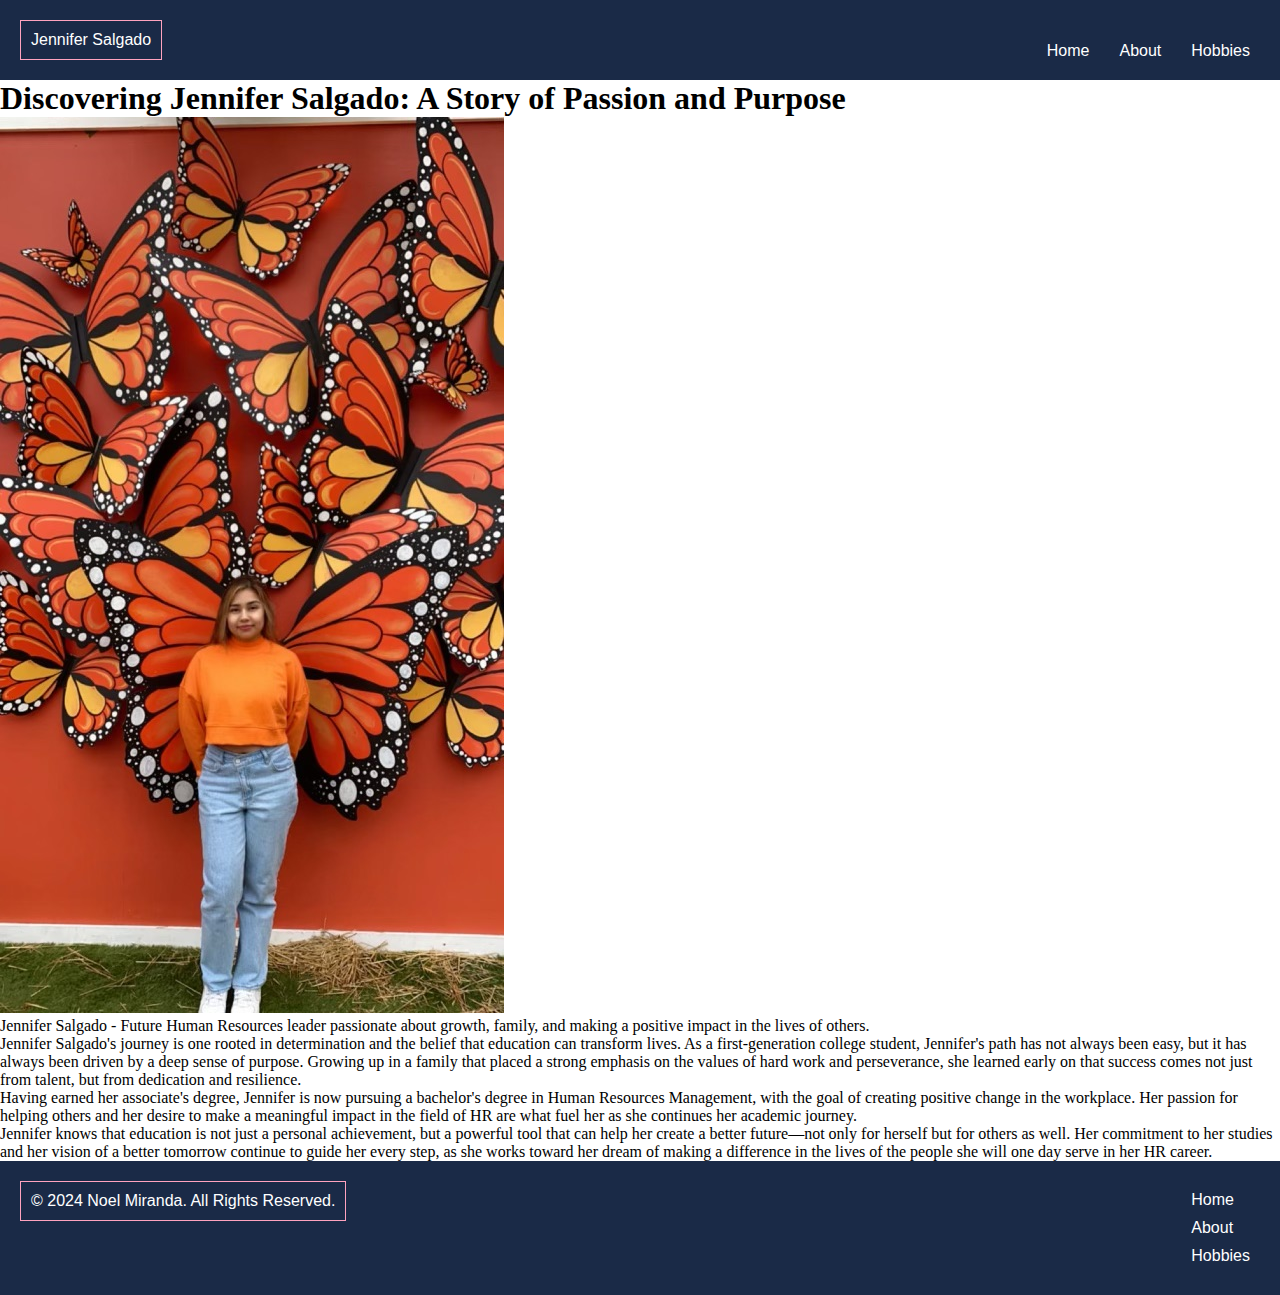
==== index.html @ 02fb7443 "Pushed on 11/17/2024" ====
<!DOCTYPE html>
<!-- 
Name: Noel Miranda
bioSite project for CSD-340
-->
<html lang="en-US">
    <head>
        <title>Jennifer Salgado Biography</title>
        <meta name="description" content="bioSite project about Jennifer Salgado for CSD-340 course"/>
        <meta name="keywords" content="html, css, bellevue, github, Jennifer, Salgado, biography"/>
        <meta name="robots" content="nofollow"/>
        <meta name="author" content="Noel Miranda"/>
        <link href="site.css" type="text/css" rel="stylesheet"/>
    </head>

    <body>
        <header>
            <div class="logo-name">
                <p>Jennifer Salgado</p>
            </div>

            <nav>
                <ul>
                    <li><a href="index.html">Home</a></li>
                    <li><a href="about.html">About</a></li>
                    <li><a href="hobbies.html">Hobbies</a></li>
                </ul>
            </nav>

        </header>

        <div class="container home-container">
            <h1>Discovering Jennifer Salgado: A Story of Passion and Purpose</h1>

            <div class="main-image-container">
                <figure class="main-image-figure">
                    <img src="images/butterflypic.jpeg" alt="Photo of Jennifer Salgado with background of butterflies">
                    <figcaption>Jennifer Salgado - Future Human Resources leader passionate about growth, 
                        family, and making a positive impact in the lives of others.
                    </figcaption>
                </figure>
            </div>

            <div class="content-container">
                <p>Jennifer Salgado's journey is one rooted in determination and the belief that education 
                    can transform lives. As a first-generation college student, Jennifer's path has not 
                    always been easy, but it has always been driven by a deep sense of purpose. Growing up
                    in a family that placed a strong emphasis on the values of hard work and perseverance, 
                    she learned early on that success comes not just from talent, but from dedication and 
                    resilience.
                </p>
                <p>
                    Having earned her associate's degree, Jennifer is now pursuing a bachelor's 
                    degree in Human Resources Management, with the goal of creating positive change in the 
                    workplace. Her passion for helping others and her desire to make a meaningful impact in 
                    the field of HR are what fuel her as she continues her academic journey.
                </p>
                <p>
                    Jennifer knows that education is not just a personal achievement, but a powerful tool that 
                    can help her create a better future—not only for herself but for others as well. Her 
                    commitment to her studies and her vision of a better tomorrow continue to guide her every 
                    step, as she works toward her dream of making a difference in the lives of the people she 
                    will one day serve in her HR career.
                </p>
            </div>

        </div>    

        <footer>
            <p>&copy; 2024 Noel Miranda. All Rights Reserved.</p>
        
            <nav>
                <ul>
                    <li><a href="index.html">Home</a></li>
                    <li><a href="about.html">About</a></li>
                    <li><a href="hobbies.html">Hobbies</a></li>
                </ul>
            </nav>
        </footer>

    </body>
</html>
---- site.css ----
/* CSS for bioSite project */

/* Reset default margins and padding that are applied across different browsers */
* {
    margin: 0;
    padding: 0;
    box-sizing: border-box; /* includes padding and border in elements' width and height */
}

/* This ensures the width is set up to take up the whole viewport */
html, body {
    width: 100%;
    height: 100%;
}

header {
    display: flex; /* Enables flexbox layout */
    justify-content: space-between; /* Spaces out the logo and navigation */
    align-items: flex-end; /* pushes items to the bottom of the container */
    padding: 20px;
    background-color: #1A2A47;
    color: #FFFFFF;
    width: 100%; /* This ensures the entire width fills viewport */
    position: relative;
    overflow: hidden; /* Prevent overflow */
}

.logo-name p {
    font-family: Montserrat, Arial, sans-serif;
    padding: 10px;
    font-weight: 400;
    border: 1px solid #FFA3BF;
}

header nav ul {
    display: flex; /* Makes the navigation items horizontal due to aligning on main axis */
    list-style-type: none;
    margin: 0;
    padding: 0;
}

header nav ul li {
    margin-left: 20px;
    margin-right: 10px;
}

nav ul li a {
    text-decoration: none;
    color: #FFFFFF;
    font-size: 16px;
    font-family: Montserrat, Arial, sans-serif;
}

footer {
    display:flex;
    justify-content:space-between;
    align-items: flex-start;
    padding: 20px;
    background-color: #1A2A47;
    color: #FFFFFF;
    width: 100%;
    position: relative;
    overflow: hidden;
}

footer p {
    font-family: Montserrat, Arial, sans-serif;
    padding: 10px;
    font-weight: 400;
    border: 1px solid #FFA3BF;
}

footer nav ul {
    list-style-type: none;
    margin: 10px;
    padding: 0;
}

footer nav ul li {
    margin-top: 10px;
    margin-bottom: 10px;
}
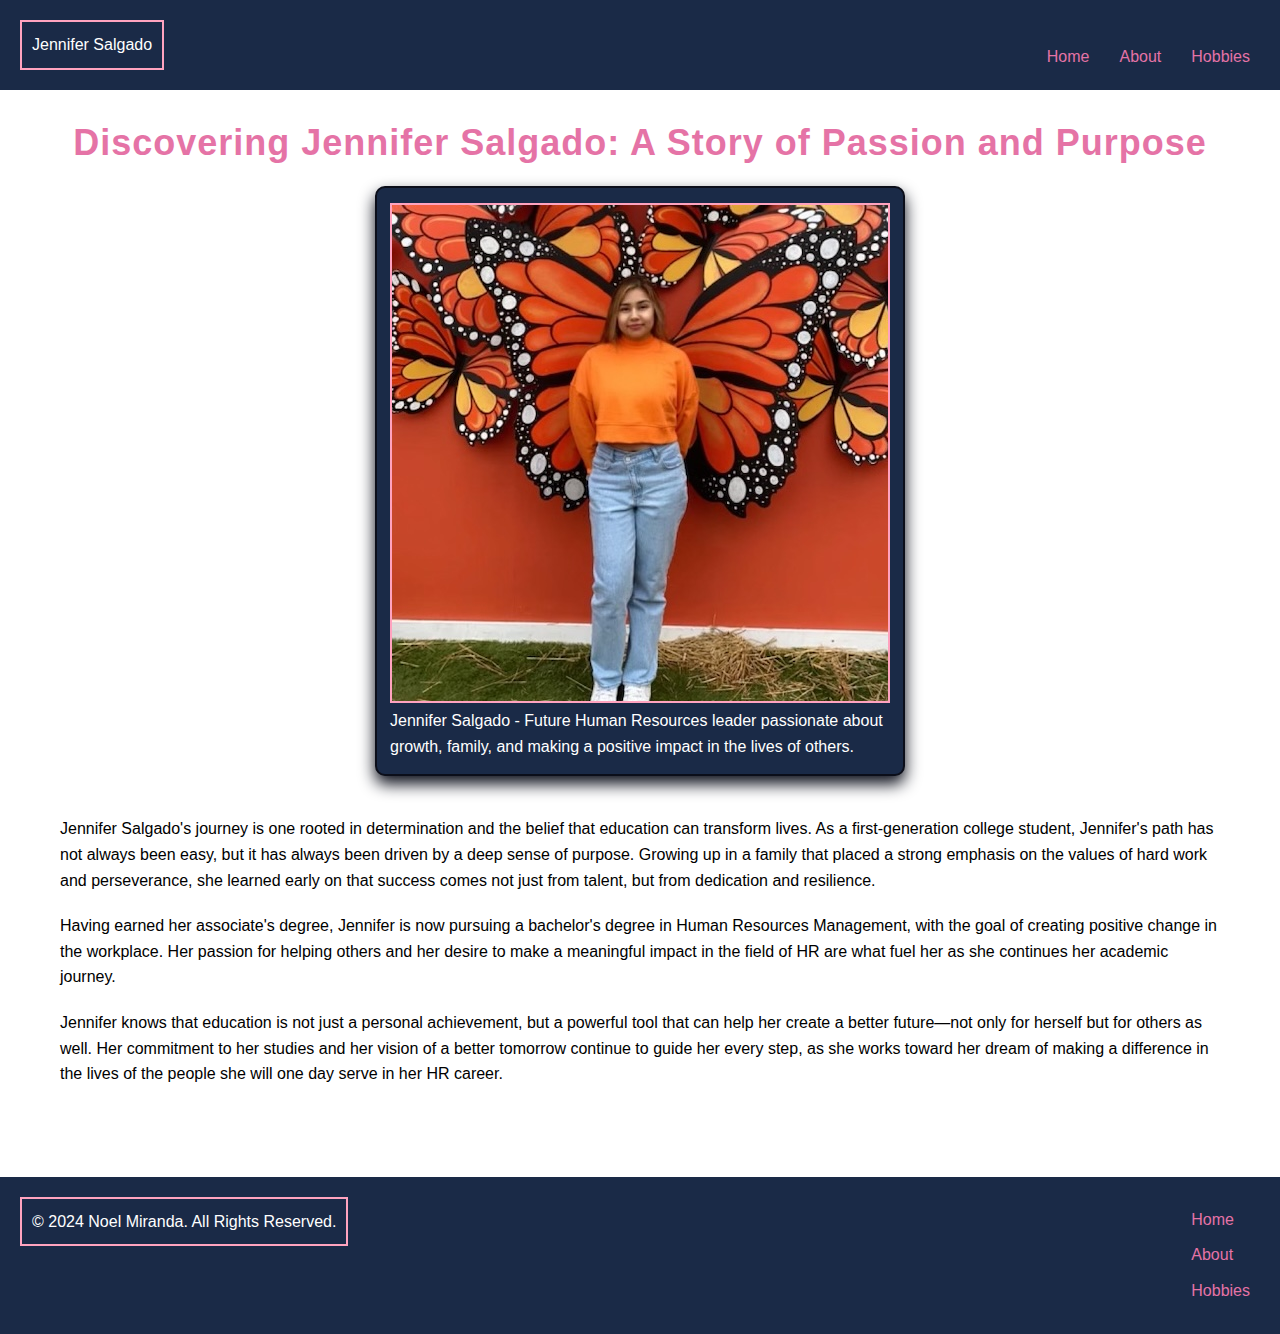
==== commit fce150f6: "Pushed on 11/24/2024" ====
--- a/index.html
+++ b/index.html
@@ -32,17 +32,19 @@
         <div class="container home-container">
             <h1>Discovering Jennifer Salgado: A Story of Passion and Purpose</h1>
 
-            <div class="main-image-container">
-                <figure class="main-image-figure">
-                    <img src="images/butterflypic.jpeg" alt="Photo of Jennifer Salgado with background of butterflies">
-                    <figcaption>Jennifer Salgado - Future Human Resources leader passionate about growth, 
-                        family, and making a positive impact in the lives of others.
-                    </figcaption>
-                </figure>
-            </div>
+            <figure class="main-image-container">
+                <div class="main-image-window">
+                    <img id="img1" src="images/butterflypic.jpeg" alt="Photo of Jennifer Salgado with background of butterflies">
+                </div>
+                <figcaption class="figcaption-main">
+                    Jennifer Salgado - Future Human Resources leader passionate about growth, 
+                    family, and making a positive impact in the lives of others.
+                </figcaption>
+            </figure>
 
             <div class="content-container">
-                <p>Jennifer Salgado's journey is one rooted in determination and the belief that education 
+                <p>
+                    Jennifer Salgado's journey is one rooted in determination and the belief that education 
                     can transform lives. As a first-generation college student, Jennifer's path has not 
                     always been easy, but it has always been driven by a deep sense of purpose. Growing up
                     in a family that placed a strong emphasis on the values of hard work and perseverance, 
@@ -64,7 +66,7 @@
                 </p>
             </div>
 
-        </div>    
+        </div>   
 
         <footer>
             <p>&copy; 2024 Noel Miranda. All Rights Reserved.</p>
--- a/site.css
+++ b/site.css
@@ -1,4 +1,8 @@
-/* CSS for bioSite project */
+/* 
+ * Name: Noel Miranda
+ * CSS for bioSite project 
+ * Status: WIP: Needs polishing.
+ */
 
 /* Reset default margins and padding that are applied across different browsers */
 * {
@@ -11,6 +15,11 @@
 html, body {
     width: 100%;
     height: 100%;
+    font-size: 16px; /* Style guide set defaults */
+    font-weight: 400; /* Style guide set defaults */
+    line-height: 1.6; /* Style guide set defaults */
+    letter-spacing: 0px; /* Style guide set defaults */
+    font-family: 'Open Sans', Arial, sans-serif;
 }
 
 header {
@@ -26,10 +35,10 @@
 }
 
 .logo-name p {
-    font-family: Montserrat, Arial, sans-serif;
+    font-family: 'Open Sans', Arial, sans-serif;
     padding: 10px;
     font-weight: 400;
-    border: 1px solid #FFA3BF;
+    border: 2px solid #FFA3BF;
 }
 
 header nav ul {
@@ -46,9 +55,162 @@
 
 nav ul li a {
     text-decoration: none;
-    color: #FFFFFF;
+    color:#E573A6;
     font-size: 16px;
     font-family: Montserrat, Arial, sans-serif;
+}
+
+.container {
+    width: 100%;
+    min-width: 320px;
+    padding: 10px 20px 10px 20px;
+    overflow: scroll;
+}
+
+.main-grid-container {
+    /*border: 3px solid red; */
+    display: grid;
+    grid-template-columns: 1fr;
+    row-gap: 20px;
+    justify-content: center;
+}
+
+.inner-grid-container {
+    box-shadow: 0 8px 16px 0 rgba(0,0,0,0.2);
+    display: grid;
+    grid-template-columns: repeat(auto-fit, minmax(400px, 1fr));
+    column-gap: 10px;
+    row-gap: 20px;
+    justify-items: center;
+    justify-content: center;
+    padding: 20px;
+    transition: 0.3s;
+}
+
+.inner-grid-container:hover {
+    box-shadow: 0 16px 32px 0 rgba(0,0,0,0.2);
+}
+/* May be not needed, needs review
+.card-image {
+    border: 1px solid purple;
+}
+*/
+.grid-figure {
+    padding-top: 15px;
+    box-shadow: 0 4px 8px 0 #0B0E1A;
+    border: 2px solid #0B0E1A;
+    border-radius: 10px;
+    width: 330px;  
+    overflow: hidden; /* Ensures content stays inside this box */
+    background-color: #1A2A47;
+    justify-items: center;
+    transition: 0.3s;
+}
+
+/* May be not needed, needs review
+.card-content {
+    border: 1px solid blue;
+}
+*/
+
+.card-content h3 {
+    color: #E573A6;
+    text-align: center;
+    margin-bottom: 20px;
+}
+
+.card-content p {
+    padding: 10px;
+}
+
+.smaller-image-window {
+    width: 300px;
+    height: 300px;
+    overflow: hidden;
+    border: 2px solid #FFA3BF;
+    display: flex;
+    justify-content: center;
+    align-items: center;
+}
+
+.smaller-image-window img {
+    object-fit: cover;
+}
+
+#img3 {
+    object-position: 0px -70px;
+}
+
+#img4 {
+    object-position: 0px 10px;
+}
+
+#img5 {
+    object-position: 0px 20px;
+}
+
+#img6 {
+    object-position: 25px 0px;
+}
+
+.figcaption-small {
+    width: 300px;
+    color: #FFFFFF;
+}
+
+h1 {
+    font-size: 36px;
+    margin: 20px auto;
+    text-align: center;
+    line-height: 1.3;
+    color: #E573A6;
+    letter-spacing: 1px;
+    font-family: Montserrat, Arial, sans-serif;
+}
+
+.main-image-container {
+    border: 2px solid #0B0E1A;
+    border-radius: 10px;
+    box-shadow: 0 8px 16px 0 #0B0E1A;
+    width: 530px; 
+    height: 590px; 
+    overflow: hidden; /* Ensures content stays inside this box */
+    margin: 0 auto;
+    background-color: #1A2A47;
+}
+
+.main-image-window {
+    width: 500px; /* following image style for 500 x 500 */
+    height: 500px; /* following image style for 500 x 500 */
+    overflow: hidden; /* Ensures only part of the image inside this box is shown */
+    margin: 15px auto 0px;
+    border: 2px solid #FFA3BF;
+}
+
+.main-image-window img {
+    object-fit: cover; /* Crops the image to fill the container while keeping aspect ratio */
+}
+
+#img1 {
+    object-position: 0px -385px; /* Focuses on the part of the image 385px up */
+}
+
+#img2 {
+    object-position: -225px -20px;
+}
+
+.figcaption-main {
+    width: 500px;
+    color: #FFFFFF;
+    margin: 5px auto;
+}
+
+.content-container {
+    padding: 40px;
+}
+
+.content-container p {
+    margin-bottom: 20px;
 }
 
 footer {
@@ -61,13 +223,14 @@
     width: 100%;
     position: relative;
     overflow: hidden;
+    margin-top: 20px;
 }
 
 footer p {
-    font-family: Montserrat, Arial, sans-serif;
+    font-family: 'Open Sans', Arial, sans-serif;
     padding: 10px;
     font-weight: 400;
-    border: 1px solid #FFA3BF;
+    border: 2px solid #FFA3BF;
 }
 
 footer nav ul {
@@ -79,4 +242,13 @@
 footer nav ul li {
     margin-top: 10px;
     margin-bottom: 10px;
+}
+
+a:hover {
+    text-decoration: underline;
+    color:#FFA3BF;
+}
+
+a:active {
+    font-weight: 700;
 }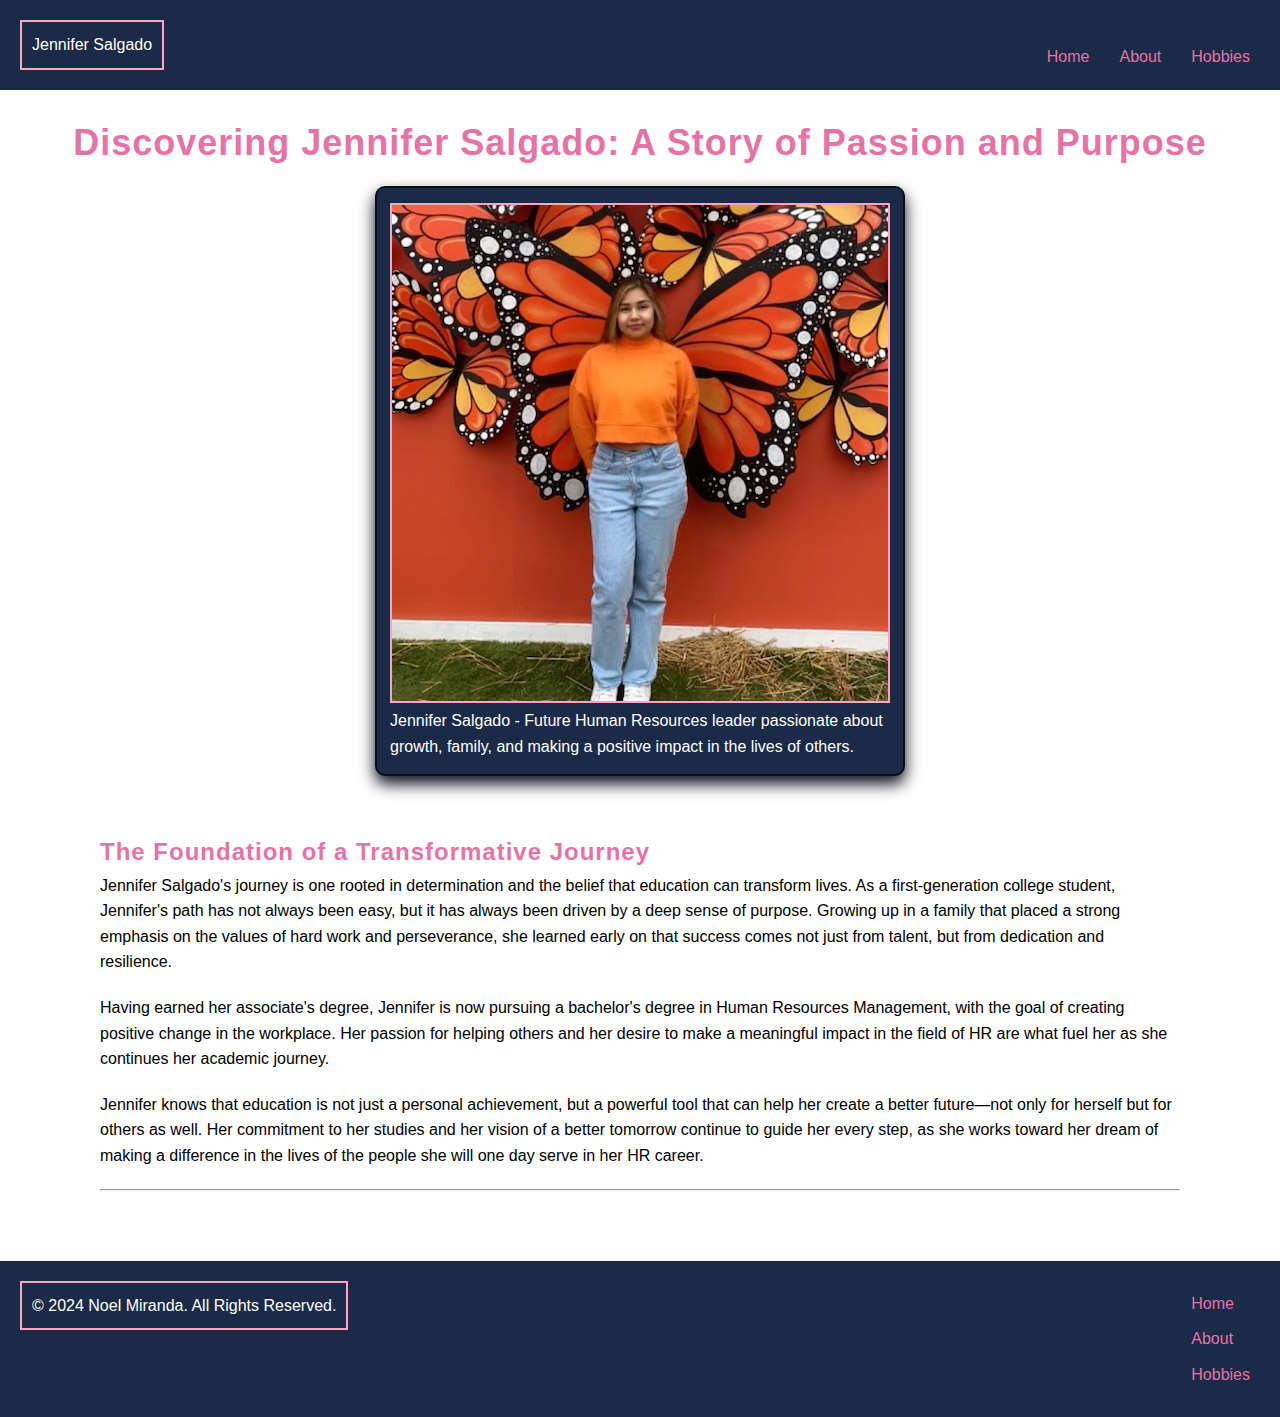
==== commit 8411378d: "Pushed on 11/27/2024" ====
--- a/index.html
+++ b/index.html
@@ -43,6 +43,8 @@
             </figure>
 
             <div class="content-container">
+                
+                <h3>The Foundation of a Transformative Journey</h3>
                 <p>
                     Jennifer Salgado's journey is one rooted in determination and the belief that education 
                     can transform lives. As a first-generation college student, Jennifer's path has not 
@@ -64,6 +66,7 @@
                     step, as she works toward her dream of making a difference in the lives of the people she 
                     will one day serve in her HR career.
                 </p>
+                <hr>
             </div>
 
         </div>   
--- a/site.css
+++ b/site.css
@@ -1,7 +1,7 @@
 /* 
  * Name: Noel Miranda
  * CSS for bioSite project 
- * Status: WIP: Needs polishing.
+ * Status: Completed. Sent for Peer Review.
  */
 
 /* Reset default margins and padding that are applied across different browsers */
@@ -15,168 +15,190 @@
 html, body {
     width: 100%;
     height: 100%;
-    font-size: 16px; /* Style guide set defaults */
-    font-weight: 400; /* Style guide set defaults */
-    line-height: 1.6; /* Style guide set defaults */
-    letter-spacing: 0px; /* Style guide set defaults */
-    font-family: 'Open Sans', Arial, sans-serif;
+    font-size: 16px; /* Base font size as per style guide */
+    font-weight: 400; /* Default font weight */
+    line-height: 1.6; /* Default line height */
+    letter-spacing: 0px; /* No extra spacing between letters */
+    font-family: 'Open Sans', Arial, sans-serif; /* Default font family */
 }
 
 header {
-    display: flex; /* Enables flexbox layout */
+    display: flex; /* Enables flexbox for layout */
     justify-content: space-between; /* Spaces out the logo and navigation */
-    align-items: flex-end; /* pushes items to the bottom of the container */
-    padding: 20px;
-    background-color: #1A2A47;
-    color: #FFFFFF;
+    align-items: flex-end; /* Aligns items to the bottom of the header */
+    padding: 20px;
+    padding: 20px;
+    background-color: #1A2A47; /* Header background color */
+    color: #FFFFFF; /* Text color for the header */
     width: 100%; /* This ensures the entire width fills viewport */
     position: relative;
-    overflow: hidden; /* Prevent overflow */
+    overflow: hidden; /* Prevents any child elements from overflowing */
 }
 
 .logo-name p {
     font-family: 'Open Sans', Arial, sans-serif;
     padding: 10px;
     font-weight: 400;
-    border: 2px solid #FFA3BF;
+    border: 2px solid #FFA3BF; /* Pink border around logo */
 }
 
 header nav ul {
-    display: flex; /* Makes the navigation items horizontal due to aligning on main axis */
-    list-style-type: none;
+    display: flex; /* Horizontal layout for navigation items */
+    list-style-type: none; /* Removes default list bullets */
     margin: 0;
     padding: 0;
 }
 
 header nav ul li {
-    margin-left: 20px;
-    margin-right: 10px;
+    margin-left: 20px; /* Left margin for spacing */
+    margin-right: 10px; /* Right margin for spacing */
 }
 
 nav ul li a {
-    text-decoration: none;
-    color:#E573A6;
+    text-decoration: none; /* Removes underline from links */
+    color:#E573A6; /* Link color */
     font-size: 16px;
-    font-family: Montserrat, Arial, sans-serif;
+    font-family: 'Montserrat', Arial, sans-serif;
 }
 
 .container {
     width: 100%;
-    min-width: 320px;
+    min-width: 320px; /* Minimum width for responsiveness */
+    max-width: 1200px; /* Maximum width for large screens */
+    margin: 0 auto; /* Centers the container */
     padding: 10px 20px 10px 20px;
-    overflow: scroll;
+    overflow: scroll; /* Enables scrolling for overflowing content */
 }
 
 .main-grid-container {
-    /*border: 3px solid red; */
-    display: grid;
-    grid-template-columns: 1fr;
-    row-gap: 20px;
-    justify-content: center;
+    display: grid; /* Uses grid layout */
+    grid-template-columns: 1fr; /* Single column layout */
+    row-gap: 20px; /* Vertical space between rows */
+    justify-content: center; /* Centers the grid */
 }
 
 .inner-grid-container {
-    box-shadow: 0 8px 16px 0 rgba(0,0,0,0.2);
-    display: grid;
-    grid-template-columns: repeat(auto-fit, minmax(400px, 1fr));
-    column-gap: 10px;
-    row-gap: 20px;
-    justify-items: center;
-    justify-content: center;
-    padding: 20px;
-    transition: 0.3s;
+    box-shadow: 0 8px 16px 0 rgba(0,0,0,0.2); /* Adds shadow to grid container */
+    display: grid; /* Grid layout */
+    grid-template-columns: repeat(auto-fit, minmax(400px, 1fr)); /* Responsive grid: 400px min, flexible max */
+    column-gap: 10px; /* Horizontal space between columns */
+    row-gap: 20px; /* Vertical space between rows */
+    justify-items: center; /* Centers items within each grid cell */
+    justify-content: center; /* Centers the grid within the container */
+    padding: 20px;
+    transition: 0.3s; /* Smooth transition for hover effects */
+}
+
+/* Media query for smaller screens (less than 768px wide) */
+@media (max-width: 768px) {
+    .inner-grid-container {
+        grid-template-columns: 1fr; /* stacks items vertically on small screens */
+    }
 }
 
 .inner-grid-container:hover {
-    box-shadow: 0 16px 32px 0 rgba(0,0,0,0.2);
-}
-/* May be not needed, needs review
+    box-shadow: 0 16px 32px 0 rgba(0,0,0,0.2); /* Darker shadow on hover */
+}
+
+.inner-grid-container a {
+    color: #E573A6;
+    text-decoration: none;
+    transition: background-color 0.3s ease, color 0.3s ease; /* Smooth transition for background-color and color */
+}
+
+.inner-grid-container a:hover {
+    background-color: #1A2A47; /* Background color on hover */
+    text-decoration: underline; /* Underline links on hover */
+    color: #FFA3BF; /* Change link color on hover */
+}
+
+.inner-grid-container a:active {
+    font-weight: 700; /* Bold text when the link is clicked */
+}
+
 .card-image {
-    border: 1px solid purple;
-}
-*/
+    align-content: center; /* Centers image content */
+}
+
 .grid-figure {
-    padding-top: 15px;
-    box-shadow: 0 4px 8px 0 #0B0E1A;
+    box-shadow: 0 4px 8px 0 #0B0E1A; /* Subtle shadow */
     border: 2px solid #0B0E1A;
-    border-radius: 10px;
-    width: 330px;  
+    border-radius: 10px; /* Rounded corners */
+    width: 330px; /* Fixed width for grid item */
     overflow: hidden; /* Ensures content stays inside this box */
-    background-color: #1A2A47;
-    justify-items: center;
-    transition: 0.3s;
-}
-
-/* May be not needed, needs review
+    background-color: #1A2A47; /* Background color */
+    justify-items: center; /* Centers content */
+    transition: 0.3s; /* Smooth transition for hover effect */
+}
+
 .card-content {
-    border: 1px solid blue;
-}
-*/
+    overflow: scroll; /* Enables scrolling inside card if content overflows */
+}
 
 .card-content h3 {
-    color: #E573A6;
-    text-align: center;
-    margin-bottom: 20px;
+    color: #E573A6; /* Title color */
+    text-align: center; /* Center-aligns the title */
+    margin-bottom: 10px;
+    font-size: 24px; /* Font size for the title */
 }
 
 .card-content p {
-    padding: 10px;
+    padding: 10px; /* Padding inside paragraphs */
 }
 
 .smaller-image-window {
     width: 300px;
     height: 300px;
-    overflow: hidden;
-    border: 2px solid #FFA3BF;
-    display: flex;
-    justify-content: center;
-    align-items: center;
+    overflow: hidden; /* Hides overflow of image */
+    margin: 15px auto 0px;
+    border: 2px solid #FFA3BF; /* Border around image window */
 }
 
 .smaller-image-window img {
-    object-fit: cover;
+    object-fit: cover; /* Ensures image covers the window without stretching */
 }
 
 #img3 {
-    object-position: 0px -70px;
+    object-position: -2px -200px; /* Focuses on specific part of the image */
 }
 
 #img4 {
-    object-position: 0px 10px;
+    object-position: 0px -10px;
 }
 
 #img5 {
-    object-position: 0px 20px;
+    object-position: 0px -120px;
 }
 
 #img6 {
-    object-position: 25px 0px;
+    object-position: -90px -2px;
 }
 
 .figcaption-small {
     width: 300px;
-    color: #FFFFFF;
+    color: #FFFFFF; /* Text color for captions */
 }
 
 h1 {
-    font-size: 36px;
-    margin: 20px auto;
+    font-size: 36px; /* Font size for main headers */
+    font-weight: 700; /* Bold weight for emphasis */
+    margin: 20px auto; /* Center align header with margin */
     text-align: center;
-    line-height: 1.3;
-    color: #E573A6;
-    letter-spacing: 1px;
-    font-family: Montserrat, Arial, sans-serif;
+    line-height: 1.3; /* Line height for better readability */
+    color: #E573A6; /* Header color */
+    letter-spacing: 1px; /* Slight letter spacing */
+    font-family: 'Montserrat', Arial, sans-serif;
 }
 
 .main-image-container {
-    border: 2px solid #0B0E1A;
-    border-radius: 10px;
-    box-shadow: 0 8px 16px 0 #0B0E1A;
-    width: 530px; 
-    height: 590px; 
+    border: 2px solid #0B0E1A; /* Border around the main image container */
+    border-radius: 10px; /* Rounded corners */
+    box-shadow: 0 8px 16px 0 #0B0E1A; /* Shadow around the container */
+    width: 530px; /* Fixed width for image container */
+    height: 590px; /* Fixed height for image container */
     overflow: hidden; /* Ensures content stays inside this box */
     margin: 0 auto;
-    background-color: #1A2A47;
+    background-color: #1A2A47; /* Background color */
 }
 
 .main-image-window {
@@ -184,7 +206,7 @@
     height: 500px; /* following image style for 500 x 500 */
     overflow: hidden; /* Ensures only part of the image inside this box is shown */
     margin: 15px auto 0px;
-    border: 2px solid #FFA3BF;
+    border: 2px solid #FFA3BF; /* Border around the image window */
 }
 
 .main-image-window img {
@@ -201,28 +223,35 @@
 
 .figcaption-main {
     width: 500px;
-    color: #FFFFFF;
+    color: #FFFFFF; /* White text for caption */
     margin: 5px auto;
 }
 
 .content-container {
+    margin-top: 20px;
     padding: 40px;
 }
 
 .content-container p {
-    margin-bottom: 20px;
+    margin-bottom: 20px; /* Space between paragraphs */
+}
+
+.content-container h3 {
+    color: #E573A6; /* Subheader color */
+    font-size: 24px; /* Subheader font size */
+    margin-bottom: 5px;
 }
 
 footer {
     display:flex;
-    justify-content:space-between;
-    align-items: flex-start;
+    justify-content:space-between; /* Spaces out footer content */
+    align-items: flex-start; /* Aligns items at the top of the footer */
     padding: 20px;
     background-color: #1A2A47;
     color: #FFFFFF;
     width: 100%;
     position: relative;
-    overflow: hidden;
+    overflow: hidden; /* Prevents overflow */
     margin-top: 20px;
 }
 
@@ -234,7 +263,7 @@
 }
 
 footer nav ul {
-    list-style-type: none;
+    list-style-type: none; /* Removes default bullets */
     margin: 10px;
     padding: 0;
 }
@@ -251,4 +280,10 @@
 
 a:active {
     font-weight: 700;
+}
+
+h1, h3 {
+    line-height: 1.3;
+    letter-spacing: 1px;
+    font-family: 'Montserrat', Arial, sans-serif;
 }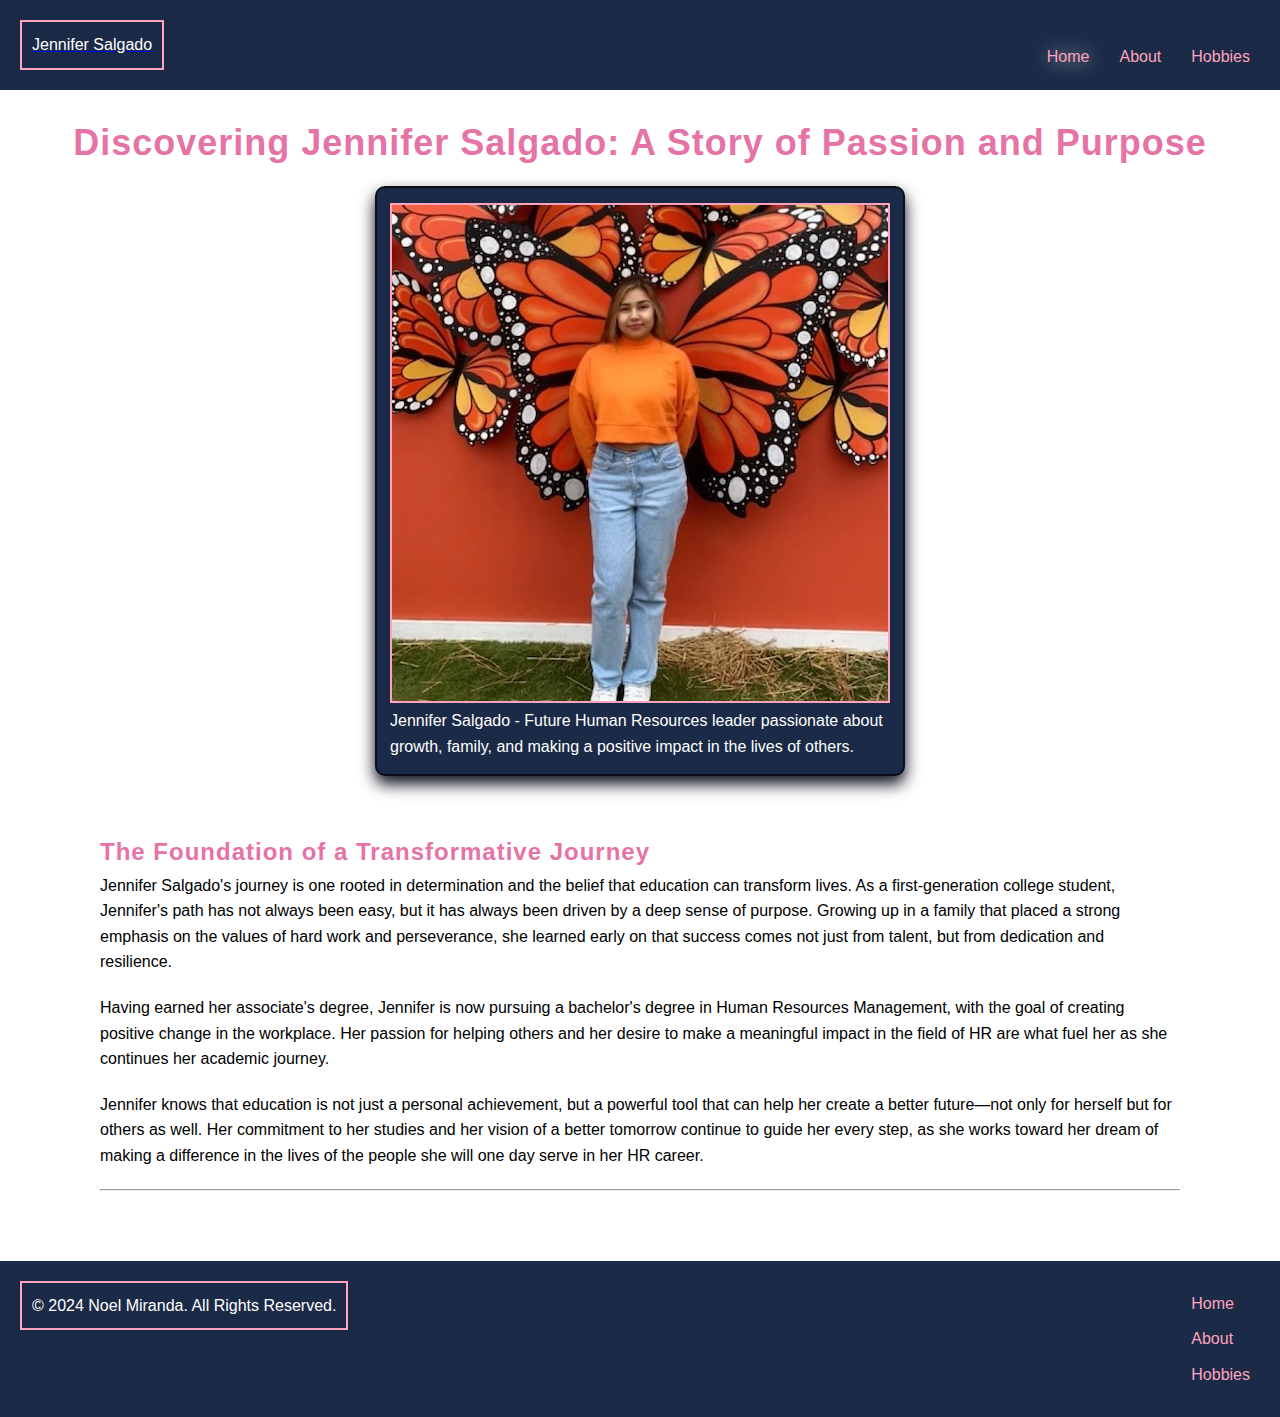
==== commit ad8d11a6: "Final Revisions, Pushed on 12/04/2024" ====
--- a/index.html
+++ b/index.html
@@ -2,6 +2,7 @@
 <!-- 
 Name: Noel Miranda
 bioSite project for CSD-340
+Status: Completed.
 -->
 <html lang="en-US">
     <head>
@@ -10,13 +11,17 @@
         <meta name="keywords" content="html, css, bellevue, github, Jennifer, Salgado, biography"/>
         <meta name="robots" content="nofollow"/>
         <meta name="author" content="Noel Miranda"/>
+        <meta name="viewport" content="width=device-width, initial-scale=1.0">
         <link href="site.css" type="text/css" rel="stylesheet"/>
+        <script type="text/javascript" src="site.js"></script>
     </head>
 
     <body>
         <header>
             <div class="logo-name">
-                <p>Jennifer Salgado</p>
+                <a href="index.html">
+                    <p>Jennifer Salgado</p>
+                </a>
             </div>
 
             <nav>
--- a/site.css
+++ b/site.css
@@ -1,7 +1,7 @@
 /* 
  * Name: Noel Miranda
  * CSS for bioSite project 
- * Status: Completed. Sent for Peer Review.
+ * Status: Completed.
  */
 
 /* Reset default margins and padding that are applied across different browsers */
@@ -27,17 +27,20 @@
     justify-content: space-between; /* Spaces out the logo and navigation */
     align-items: flex-end; /* Aligns items to the bottom of the header */
     padding: 20px;
-    padding: 20px;
     background-color: #1A2A47; /* Header background color */
-    color: #FFFFFF; /* Text color for the header */
     width: 100%; /* This ensures the entire width fills viewport */
     position: relative;
     overflow: hidden; /* Prevents any child elements from overflowing */
 }
 
+.logo-name a:hover {
+    text-decoration: none;
+}
+
 .logo-name p {
     font-family: 'Open Sans', Arial, sans-serif;
     padding: 10px;
+    color: #FFFFFF; /* Text color for the header */
     font-weight: 400;
     border: 2px solid #FFA3BF; /* Pink border around logo */
 }
@@ -56,24 +59,36 @@
 
 nav ul li a {
     text-decoration: none; /* Removes underline from links */
-    color:#E573A6; /* Link color */
+    color: #FFA3BF; /* Link color */
     font-size: 16px;
     font-family: 'Montserrat', Arial, sans-serif;
 }
 
+nav ul li a:hover {
+    text-shadow: 1px 1px 30px #FFFFFF;
+}
+
+header nav ul li a.active {
+    text-shadow: 1px 1px 20px #FFFFFF;
+}
+
 .container {
     width: 100%;
-    min-width: 320px; /* Minimum width for responsiveness */
+    min-width: 340px; /* Minimum width for responsiveness */
     max-width: 1200px; /* Maximum width for large screens */
     margin: 0 auto; /* Centers the container */
     padding: 10px 20px 10px 20px;
     overflow: scroll; /* Enables scrolling for overflowing content */
 }
 
+.hobbies-container {
+    padding-bottom: 40px; /* special case bottom margin for better shadow visibility */
+}
+
 .main-grid-container {
     display: grid; /* Uses grid layout */
     grid-template-columns: 1fr; /* Single column layout */
-    row-gap: 20px; /* Vertical space between rows */
+    row-gap: 30px; /* Vertical space between rows */
     justify-content: center; /* Centers the grid */
 }
 
@@ -89,13 +104,6 @@
     transition: 0.3s; /* Smooth transition for hover effects */
 }
 
-/* Media query for smaller screens (less than 768px wide) */
-@media (max-width: 768px) {
-    .inner-grid-container {
-        grid-template-columns: 1fr; /* stacks items vertically on small screens */
-    }
-}
-
 .inner-grid-container:hover {
     box-shadow: 0 16px 32px 0 rgba(0,0,0,0.2); /* Darker shadow on hover */
 }
@@ -177,6 +185,8 @@
 .figcaption-small {
     width: 300px;
     color: #FFFFFF; /* Text color for captions */
+    margin-left: 15px;
+    margin-right: 15px;
 }
 
 h1 {
@@ -286,4 +296,53 @@
     line-height: 1.3;
     letter-spacing: 1px;
     font-family: 'Montserrat', Arial, sans-serif;
+}
+
+/* Media query for smaller screens (less than 565px wide) */
+@media (max-width: 565px) {
+    .inner-grid-container {
+        grid-template-columns: 1fr; /* stacks items vertically on small screens */
+    }
+
+    .logo-name p {
+        width: min-content; /* Rescale the logo for aesthetics*/
+        
+    }
+
+    footer p {
+        font-size: x-small; /* Aesthetically fits nicer */
+    }
+
+    .main-image-container {
+        width: 330px; /* Rescaling */
+        height: fit-content; /* Rescale to fit content */
+    }
+
+    .main-image-window {
+        width: 300px; /* Rescaling */
+        height: 300px; /* Rescaling */
+    }
+
+    .figcaption-main {
+        width: 300px; /* Rescaling */
+    }
+
+    #img2 {
+        width: 300px; /* Rescaling image for smaller screens */
+        height: 350px; /* Rescaling image for smaller screens */
+        object-position: -150px -20px; /* New position for smaller image */
+    }
+
+    #img1 {
+        width: 300px; /* Rescaling image for smaller screens */
+        height: 350px; /* Rescaling image for smaller screens */
+        object-position: 0px -170px; /* New position for smaller image */
+    }
+}
+
+/* Media query for smaller screens (less than 400px wide) */
+@media (max-width: 400px) {
+    footer p {
+        font-size: xx-small; /* Aesthetically fits nicer */
+    }
 }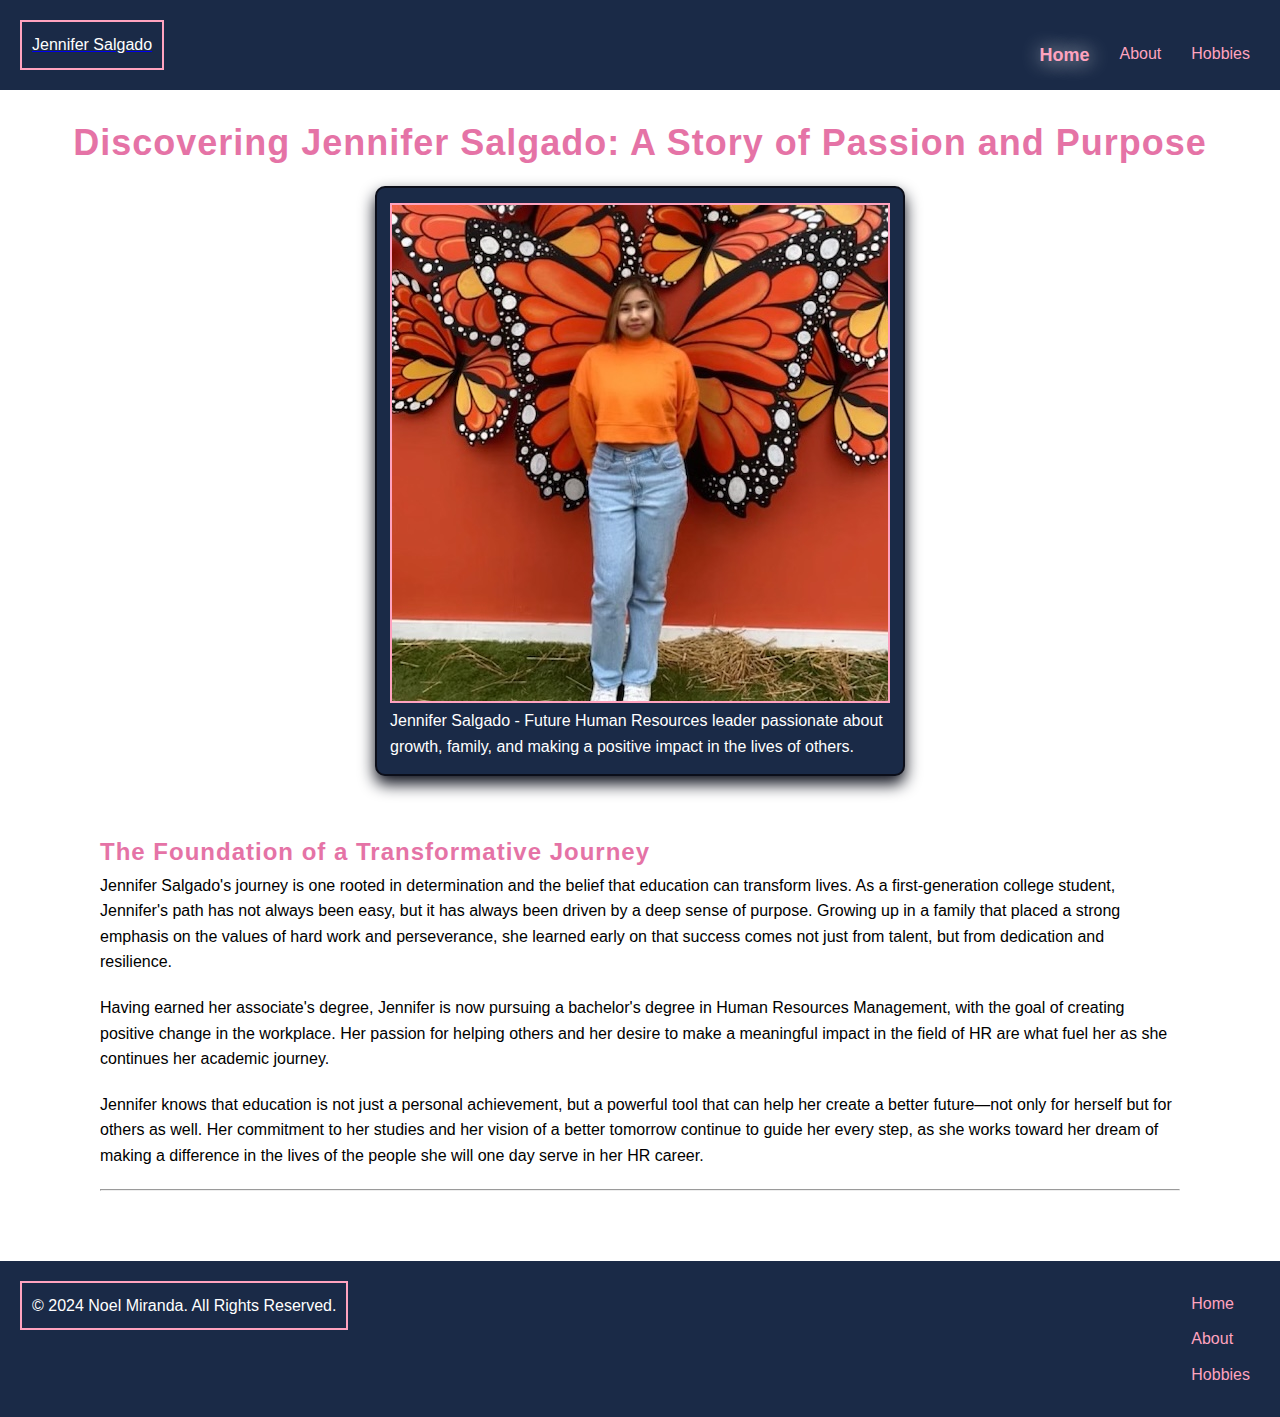
==== commit afd1d954: "defer statement added to index.html for better loading flow and avoid potential bugs" ====
--- a/index.html
+++ b/index.html
@@ -13,7 +13,7 @@
         <meta name="author" content="Noel Miranda"/>
         <meta name="viewport" content="width=device-width, initial-scale=1.0">
         <link href="site.css" type="text/css" rel="stylesheet"/>
-        <script type="text/javascript" src="site.js"></script>
+        <script type="text/javascript" src="site.js" defer></script>
     </head>
 
     <body>
--- a/site.css
+++ b/site.css
@@ -68,8 +68,11 @@
     text-shadow: 1px 1px 30px #FFFFFF;
 }
 
+/* While on a certain page, the nav bar emphasizes to the user what exact page they are on */
 header nav ul li a.active {
     text-shadow: 1px 1px 20px #FFFFFF;
+    font-weight: 700; 
+    font-size: 18px;
 }
 
 .container {
